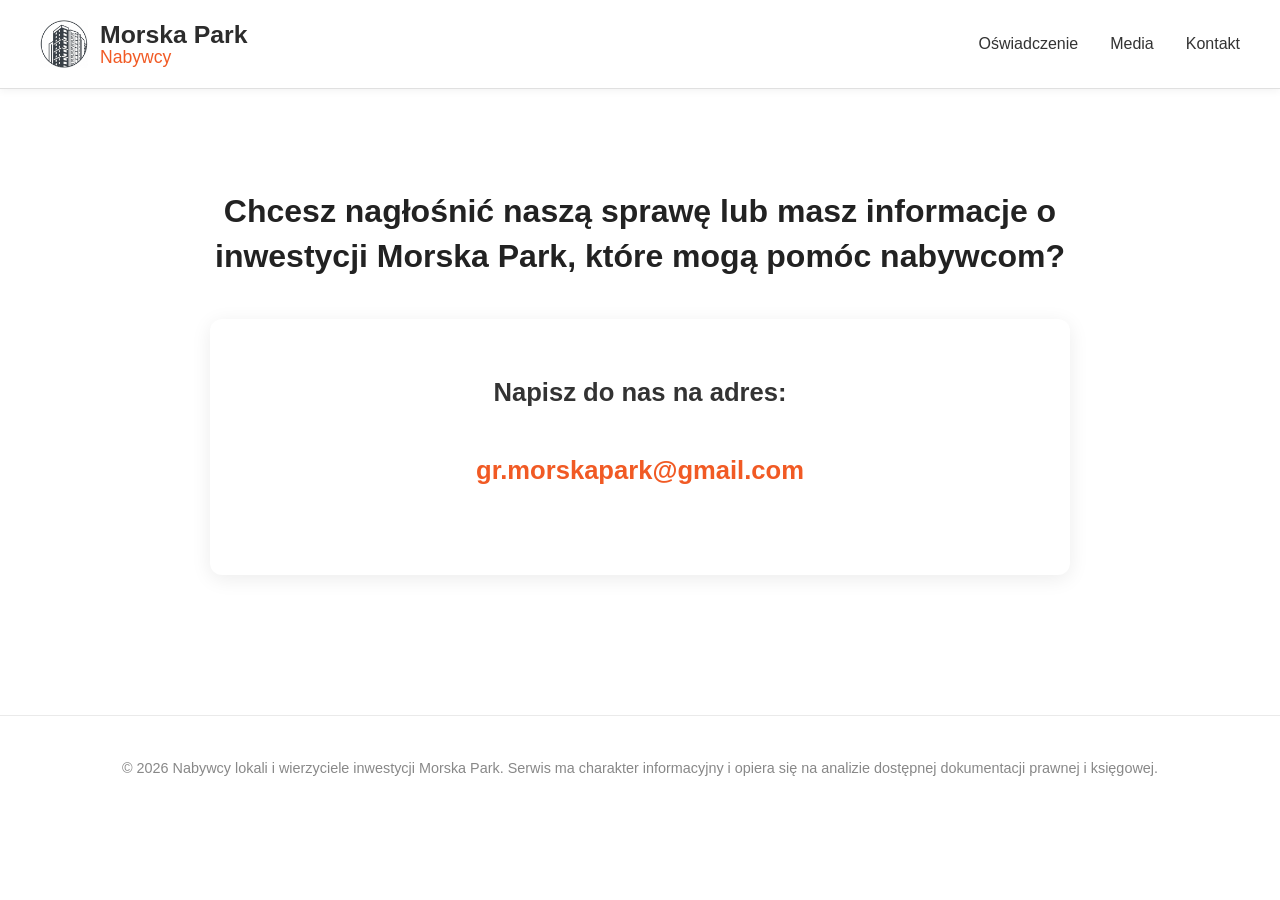
==== kontakt.html @ 007595b7 "Add more tabs" ====
<!doctype html>
<html lang="pl">
  <head>
    <meta charset="UTF-8" />
    <meta name="viewport" content="width=device-width, initial-scale=1.0" />
    <title>Kontakt w sprawie Morska Park</title>
    <link rel="stylesheet" href="style.css" />
  </head>
  <body>
    <nav class="navbar">
      <div class="navbar-container">
        <!-- Brand -->
        <div class="brand">
          <div class="logo">
            <img src="morska-park-logo-top-left.png" alt="Morska Park Logo" />
          </div>
          <div class="brand-text">
            <div class="morska-brand">Morska Park</div>
            <div class="nabywcy-label">Nabywcy</div>
          </div>
        </div>

        <!-- Desktop Menu -->
        <div class="nav-menu">
          <a href="index.html" class="nav-link">Oświadczenie</a>
          <a href="media.html" class="nav-link">Media</a>
          <a href="kontakt.html" class="nav-link">Kontakt</a>
        </div>

        <!-- Hamburger -->
        <div class="hamburger" id="hamburger">
          <span></span>
          <span></span>
          <span></span>
        </div>
      </div>

      <!-- Mobile Menu -->
      <div class="mobile-menu" id="mobile-menu">
        <a href="index.html" class="nav-link">Oświadczenie</a>
        <a href="media.html" class="nav-link">Media</a>
        <a href="kontakt.html" class="nav-link">Kontakt</a>
      </div>
    </nav>

    <div class="container">
      <div class="contact-section" id="kontakt">
        <h1>
          Chcesz nagłośnić naszą sprawę lub masz informacje o inwestycji Morska
          Park, które mogą pomóc nabywcom?
        </h1>
        <div class="contact-box">
          <p>Napisz do nas na adres:</p>
          <p class="contact-email">gr.morskapark@gmail.com</p>
        </div>
      </div>
    </div>

    <footer>
      <p>
        &copy; 2026 Nabywcy lokali i wierzyciele inwestycji Morska Park. Serwis
        ma charakter informacyjny i opiera się na analizie dostępnej
        dokumentacji prawnej i księgowej.
      </p>
    </footer>

    <script>
      // Hamburger menu
      const hamburger = document.getElementById("hamburger");
      const mobileMenu = document.getElementById("mobile-menu");

      hamburger.addEventListener("click", () => {
        mobileMenu.style.display =
          mobileMenu.style.display === "flex" ? "none" : "flex";
      });

      // Close mobile menu when clicking a link
      document.querySelectorAll(".nav-link").forEach((link) => {
        link.addEventListener("click", () => {
          if (window.innerWidth <= 768) {
            mobileMenu.style.display = "none";
          }
        });
      });
    </script>
  </body>
</html>
---- style.css ----
:root {
  --bg-color: #ffffff;
  --text-color: #333333;
  --border-color: #eaeaea;
  --ndi-bg: #f5f5f5;
  --ndi-text: #444444;
  --nabywcy-bg: #e8f5e9;
  --nabywcy-title: #2e7d32;
  --ndi-orange: #f15a24;
  --ndi-red: #c8102e;
}

* {
  box-sizing: border-box;
  margin: 0;
  padding: 0;
}

body {
  font-family:
    -apple-system, BlinkMacSystemFont, "Segoe UI", Roboto, Helvetica, Arial,
    sans-serif;
  line-height: 1.8;
  background-color: var(--bg-color);
  color: var(--text-color);
  -webkit-font-smoothing: antialiased;
}

.navbar {
  width: 100%;
  background-color: #ffffff;
  border-bottom: 1px solid #e0e0e0;
  padding: 20px 40px;
  position: sticky;
  top: 0;
  z-index: 100;
  box-shadow: 0 2px 8px rgba(0, 0, 0, 0.05);
}

.navbar-container {
  max-width: 1200px;
  margin: 0 auto;
  display: flex;
  align-items: center;
  justify-content: space-between;
}

.brand {
  display: flex;
  align-items: center;
  gap: 12px;
}

.logo {
  width: 48px;
  height: 48px;
  flex-shrink: 0;
}

.logo img {
  width: 100%;
  height: 100%;
  object-fit: contain;
}

.brand-text {
  display: flex;
  flex-direction: column;
  line-height: 1.1;
}

.morska-brand {
  font-size: 1.55rem;
  font-weight: 600;
  color: #2c2c2c;
}

.nabywcy-label {
  font-size: 1.1rem;
  font-weight: 500;
  color: var(--ndi-orange);
}

/* Menu */
.nav-menu {
  display: flex;
  gap: 32px;
  align-items: center;
}

.nav-link {
  color: #333;
  text-decoration: none;
  font-weight: 500;
  transition: color 0.2s;
}

.nav-link:hover {
  color: var(--ndi-orange);
}

/* Hamburger */
.hamburger {
  display: none;
  flex-direction: column;
  cursor: pointer;
  gap: 4px;
}

.hamburger span {
  width: 25px;
  height: 3px;
  background-color: #333;
  transition: all 0.3s;
}

/* Mobile Menu */
.mobile-menu {
  display: none;
  flex-direction: column;
  gap: 16px;
  margin-top: 16px;
  padding-top: 16px;
  border-top: 1px solid #eee;
}

/* Responsive */
@media (max-width: 768px) {
  .nav-menu {
    display: none;
  }
  .hamburger {
    display: flex;
  }
  .navbar-container {
    flex-wrap: nowrap;
  }
  .brand {
    width: auto;
    justify-content: flex-start;
  }
}

.container {
  max-width: 900px;
  margin: 0 auto;
  padding: 80px 20px 60px;
}

header {
  text-align: center;
  margin-bottom: 60px;
}

header h1 {
  font-size: 2.15rem;
  font-weight: 400;
  margin-bottom: 20px;
  color: #000;
  text-align: center;
}

header p {
  font-size: 1.1rem;
  color: #555;
  text-align: center;
  max-width: 720px;
  margin: 0 auto;
}

.manifesto {
  margin-bottom: 80px;
}

.manifesto h2 {
  text-align: center;
  font-size: 1.5rem;
  font-weight: 400;
  margin-bottom: 30px;
  color: #000;
}

.manifesto p {
  margin-bottom: 20px;
  font-size: 1.05rem;
  text-align: justify;
}

.faq-section {
  margin-top: 40px;
}

.faq-title {
  font-size: 1.5rem;
  font-weight: 400;
  margin-bottom: 30px;
  color: #000;
}

.faq-item {
  border-top: 1px solid var(--border-color);
}

.faq-item:last-child {
  border-bottom: 1px solid var(--border-color);
}

.faq-header {
  padding: 25px 0;
  cursor: pointer;
  display: flex;
  justify-content: space-between;
  align-items: center;
  user-select: none;
  background: transparent;
}

.faq-header:hover h3 {
  color: #000;
}

.faq-header h3 {
  font-size: 1.1rem;
  font-weight: 400;
  color: var(--text-color);
  padding-right: 20px;
  margin: 0;
  transition: color 0.2s;
}

.faq-icon {
  display: flex;
  align-items: center;
  justify-content: center;
  transition: transform 0.3s ease;
}

.faq-icon svg {
  width: 16px;
  height: 16px;
  fill: none;
  stroke: #333;
  stroke-width: 2;
  stroke-linecap: round;
  stroke-linejoin: round;
}

.faq-content {
  max-height: 0;
  overflow: hidden;
  transition: max-height 0.4s ease-out;
}

.faq-body {
  padding-bottom: 30px;
}

.box-ndi {
  background-color: var(--ndi-bg);
  padding: 25px;
  margin-bottom: 20px;
  border-radius: 4px;
}

.box-ndi h4 {
  color: #000;
  margin-bottom: 15px;
  font-size: 0.85rem;
  text-transform: uppercase;
  letter-spacing: 1px;
  font-weight: 600;
}

.box-ndi p {
  color: var(--ndi-text);
  margin-bottom: 15px;
}

.box-ndi ul {
  margin-left: 20px;
  margin-bottom: 15px;
  color: var(--ndi-text);
}

.box-nabywcy {
  background-color: var(--nabywcy-bg);
  padding: 25px;
  border-radius: 4px;
}

.box-nabywcy h4 {
  color: var(--nabywcy-title);
  margin-bottom: 15px;
  font-size: 0.85rem;
  text-transform: uppercase;
  letter-spacing: 1px;
  font-weight: 600;
}

.box-nabywcy p {
  margin-bottom: 15px;
  text-align: justify;
}

.box-nabywcy ul {
  margin-left: 20px;
  margin-bottom: 15px;
}

.box-nabywcy li,
.box-ndi li {
  margin-bottom: 8px;
}

.box-nabywcy p:last-child,
.box-ndi p:last-child,
.box-ndi ul:last-child {
  margin-bottom: 0;
}

.faq-item.active .faq-content {
  max-height: 3000px;
  transition: max-height 0.6s ease-in;
}

.faq-item.active .faq-icon {
  transform: rotate(180deg);
}

footer {
  text-align: center;
  padding: 40px 20px;
  margin-top: 60px;
  color: #888;
  font-size: 0.9rem;
  border-top: 1px solid var(--border-color);
}

@media (max-width: 768px) {
  .navbar {
    padding: 16px 20px;
  }
  .logo {
    width: 42px;
    height: 42px;
  }
  .morska-brand {
    font-size: 1.45rem;
  }
  .nabywcy-label {
    font-size: 1.25rem;
  }
  .container {
    padding: 50px 20px 60px;
  }
  header h1 {
    font-size: 1.75rem;
    line-height: 1.3;
  }
  header p {
    font-size: 1.05rem;
  }
  .faq-header h3 {
    font-size: 1rem;
  }
}

.media-grid {
  display: grid;
  grid-template-columns: repeat(auto-fit, minmax(340px, 1fr));
  gap: 24px;
  padding-top: 40px;
}

.media-card {
  background: white;
  border-radius: 12px;
  overflow: hidden;
  box-shadow: 0 4px 15px rgba(0, 0, 0, 0.08);
  transition:
    transform 0.3s,
    box-shadow 0.3s;
  text-decoration: none;
  color: inherit;
}

.media-card:hover {
  transform: translateY(-8px);
  box-shadow: 0 12px 25px rgba(0, 0, 0, 0.12);
}

.media-type {
  background: var(--ndi-orange);
  color: white;
  font-size: 0.85rem;
  font-weight: 600;
  padding: 6px 16px;
  display: inline-block;
  border-radius: 0 0 12px 0;
}

.media-content {
  padding: 24px;
}

.media-card h3 {
  margin-bottom: 12px;
  font-size: 1.25rem;
  line-height: 1.35;
}

.media-card p {
  color: #555;
  font-size: 1rem;
  line-height: 1.5;
}

.contact-section {
  margin: 20px auto;
  text-align: center;
}

.contact-section h1 {
  font-size: 2rem;
  margin-bottom: 40px;
  color: #222;
  line-height: 1.4;
}

.contact-box {
  background: white;
  padding: 50px 30px;
  border-radius: 12px;
  box-shadow: 0 4px 20px rgba(0, 0, 0, 0.08);
}

.contact-box p {
  font-size: 1.6rem;
  font-weight: 600;
  margin-bottom: 20px;
}

.contact-email {
  font-size: 1.55rem;
  color: var(--ndi-orange);
  font-weight: 700;
  padding: 12px 20px;
  border-radius: 8px;
  display: inline-block;
  word-break: break-word;
}

@media (max-width: 768px) {
  .contact-section h1 {
    font-size: 1.6rem;
    margin-bottom: 30px;
  }

  .contact-box {
    padding: 30px 20px;
  }

  .contact-box p {
    font-size: 1.2rem;
  }
}
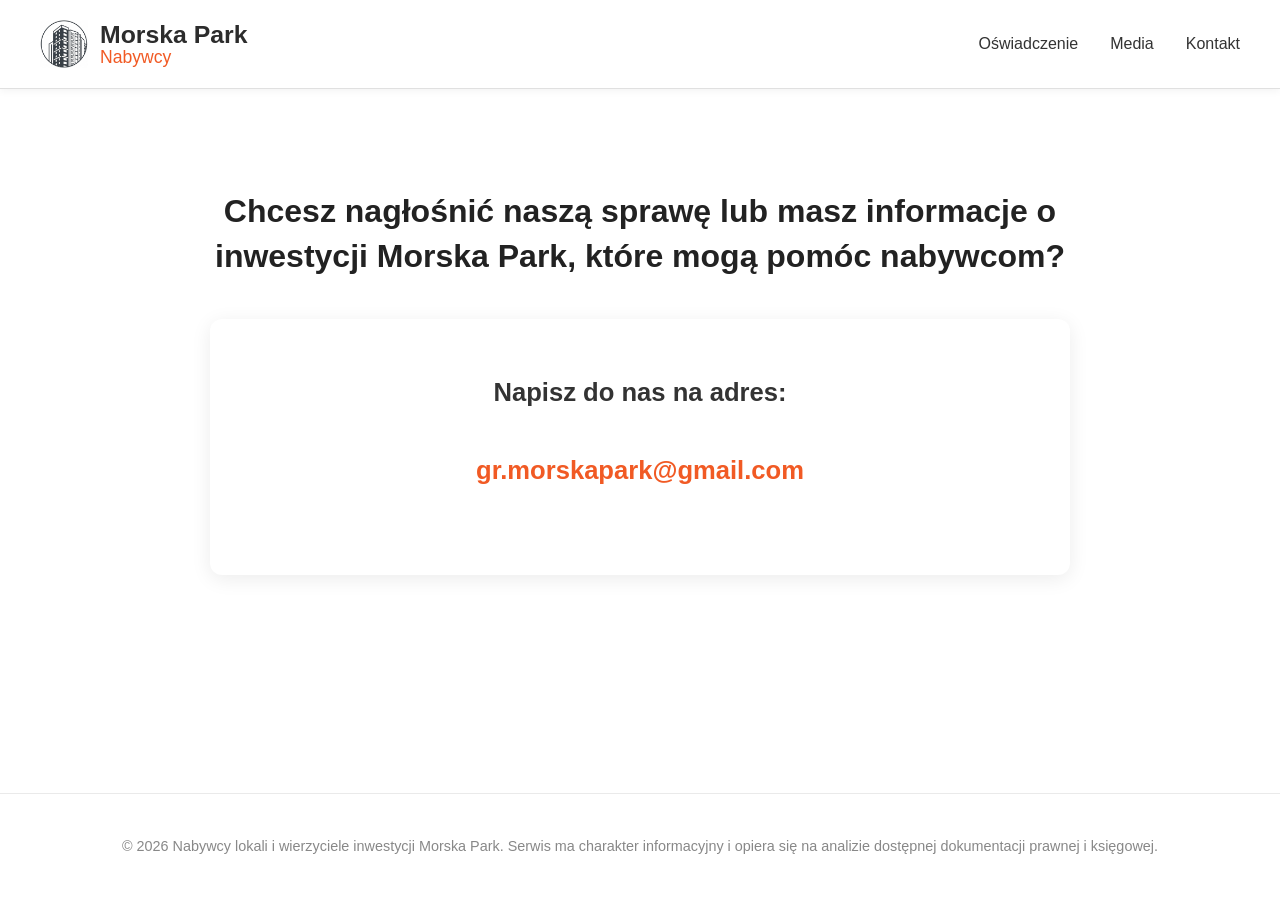
==== commit b3c2e6b2: "add links to main logo" ====
--- a/kontakt.html
+++ b/kontakt.html
@@ -10,7 +10,7 @@
     <nav class="navbar">
       <div class="navbar-container">
         <!-- Brand -->
-        <div class="brand">
+        <a href="index.html" class="brand">
           <div class="logo">
             <img src="morska-park-logo-top-left.png" alt="Morska Park Logo" />
           </div>
@@ -18,7 +18,7 @@
             <div class="morska-brand">Morska Park</div>
             <div class="nabywcy-label">Nabywcy</div>
           </div>
-        </div>
+        </a>
 
         <!-- Desktop Menu -->
         <div class="nav-menu">
@@ -69,18 +69,39 @@
       const hamburger = document.getElementById("hamburger");
       const mobileMenu = document.getElementById("mobile-menu");
 
-      hamburger.addEventListener("click", () => {
-        mobileMenu.style.display =
-          mobileMenu.style.display === "flex" ? "none" : "flex";
+      hamburger.addEventListener("click", (e) => {
+        e.stopPropagation();
+        mobileMenu.classList.toggle("open");
+        hamburger.classList.toggle("open");
       });
 
       // Close mobile menu when clicking a link
       document.querySelectorAll(".nav-link").forEach((link) => {
         link.addEventListener("click", () => {
           if (window.innerWidth <= 768) {
-            mobileMenu.style.display = "none";
+            mobileMenu.classList.remove("open");
+            hamburger.classList.remove("open");
           }
         });
+      });
+
+      // Close mobile menu when clicking outside of it
+      document.addEventListener("click", (event) => {
+        if (
+          !mobileMenu.contains(event.target) &&
+          !hamburger.contains(event.target)
+        ) {
+          mobileMenu.classList.remove("open");
+          hamburger.classList.remove("open");
+        }
+      });
+
+      // Close mobile menu when resizing the window
+      window.addEventListener("resize", () => {
+        if (window.innerWidth > 768) {
+          mobileMenu.classList.remove("open");
+          hamburger.classList.remove("open");
+        }
       });
     </script>
   </body>
--- a/style.css
+++ b/style.css
@@ -17,6 +17,9 @@
 }
 
 body {
+  display: flex;
+  flex-direction: column;
+  min-height: 100vh;
   font-family:
     -apple-system, BlinkMacSystemFont, "Segoe UI", Roboto, Helvetica, Arial,
     sans-serif;
@@ -49,6 +52,13 @@
   display: flex;
   align-items: center;
   gap: 12px;
+  text-decoration: none;
+  color: inherit;
+}
+
+.brand:hover,
+.brand:focus-visible {
+  text-decoration: none;
 }
 
 .logo {
@@ -102,26 +112,102 @@
 /* Hamburger */
 .hamburger {
   display: none;
-  flex-direction: column;
+  width: 30px;
+  height: 18px;
+  position: relative;
   cursor: pointer;
-  gap: 4px;
+  -webkit-tap-highlight-color: transparent;
 }
 
 .hamburger span {
-  width: 25px;
-  height: 3px;
+  position: absolute;
+  left: 0;
+  right: 0;
+  height: 2px;
   background-color: #333;
-  transition: all 0.3s;
+  display: block;
+  transition:
+    transform 0.22s cubic-bezier(0.2, 0.8, 0.2, 1),
+    opacity 0.08s ease;
+  transform-origin: center;
+  will-change: transform, opacity;
+}
+
+.hamburger span:nth-child(1) {
+  top: 0;
+}
+
+.hamburger span:nth-child(2) {
+  top: 50%;
+  transform: translateY(-50%);
+}
+
+.hamburger span:nth-child(3) {
+  bottom: 0;
+}
+
+/* Hamburger open (turn into X) */
+.hamburger.open span:nth-child(1) {
+  transform: translateY(8px) rotate(45deg);
+}
+
+.hamburger.open span:nth-child(2) {
+  opacity: 0;
+  transform: scaleX(0);
+}
+
+.hamburger.open span:nth-child(3) {
+  transform: translateY(-8px) rotate(-45deg);
 }
 
 /* Mobile Menu */
 .mobile-menu {
   display: none;
+  position: absolute;
+  left: 0;
+  right: 0;
+  top: 100%;
+  background: rgba(255, 255, 255, 0.98);
+  box-shadow: 0 8px 30px rgba(0, 0, 0, 0.08);
+  padding: 0 20px;
   flex-direction: column;
-  gap: 16px;
-  margin-top: 16px;
-  padding-top: 16px;
-  border-top: 1px solid #eee;
+  border-top: 1px solid var(--border-color);
+  z-index: 999;
+}
+
+/* show mobile menu when open */
+.mobile-menu.open {
+  display: flex;
+  animation: slideDown 180ms ease-out;
+}
+
+@keyframes slideDown {
+  from {
+    transform: translateY(-6px);
+    opacity: 0;
+  }
+  to {
+    transform: translateY(0);
+    opacity: 1;
+  }
+}
+
+/* Mobile menu item dividers and spacing */
+.mobile-menu .nav-link {
+  display: block;
+  padding: 12px 16px;
+  border-bottom: 1px solid rgba(0, 0, 0, 0.06);
+  color: #333;
+  text-decoration: none;
+  font-weight: 600;
+  transition:
+    background 0.15s,
+    color 0.15s;
+}
+
+.mobile-menu .nav-link:hover,
+.mobile-menu .nav-link:focus {
+  color: var(--ndi-orange);
 }
 
 /* Responsive */
@@ -142,6 +228,7 @@
 }
 
 .container {
+  flex: 1;
   max-width: 900px;
   margin: 0 auto;
   padding: 80px 20px 60px;
@@ -345,10 +432,10 @@
     height: 42px;
   }
   .morska-brand {
-    font-size: 1.45rem;
+    font-size: 1.2rem;
   }
   .nabywcy-label {
-    font-size: 1.25rem;
+    font-size: 1rem;
   }
   .container {
     padding: 50px 20px 60px;
@@ -365,9 +452,13 @@
   }
 }
 
+.media-title {
+  line-height: 2rem;
+}
+
 .media-grid {
   display: grid;
-  grid-template-columns: repeat(auto-fit, minmax(340px, 1fr));
+  grid-template-columns: repeat(2, minmax(0, 1fr));
   gap: 24px;
   padding-top: 40px;
 }
@@ -451,6 +542,10 @@
 }
 
 @media (max-width: 768px) {
+  .media-grid {
+    grid-template-columns: 1fr;
+  }
+
   .contact-section h1 {
     font-size: 1.6rem;
     margin-bottom: 30px;
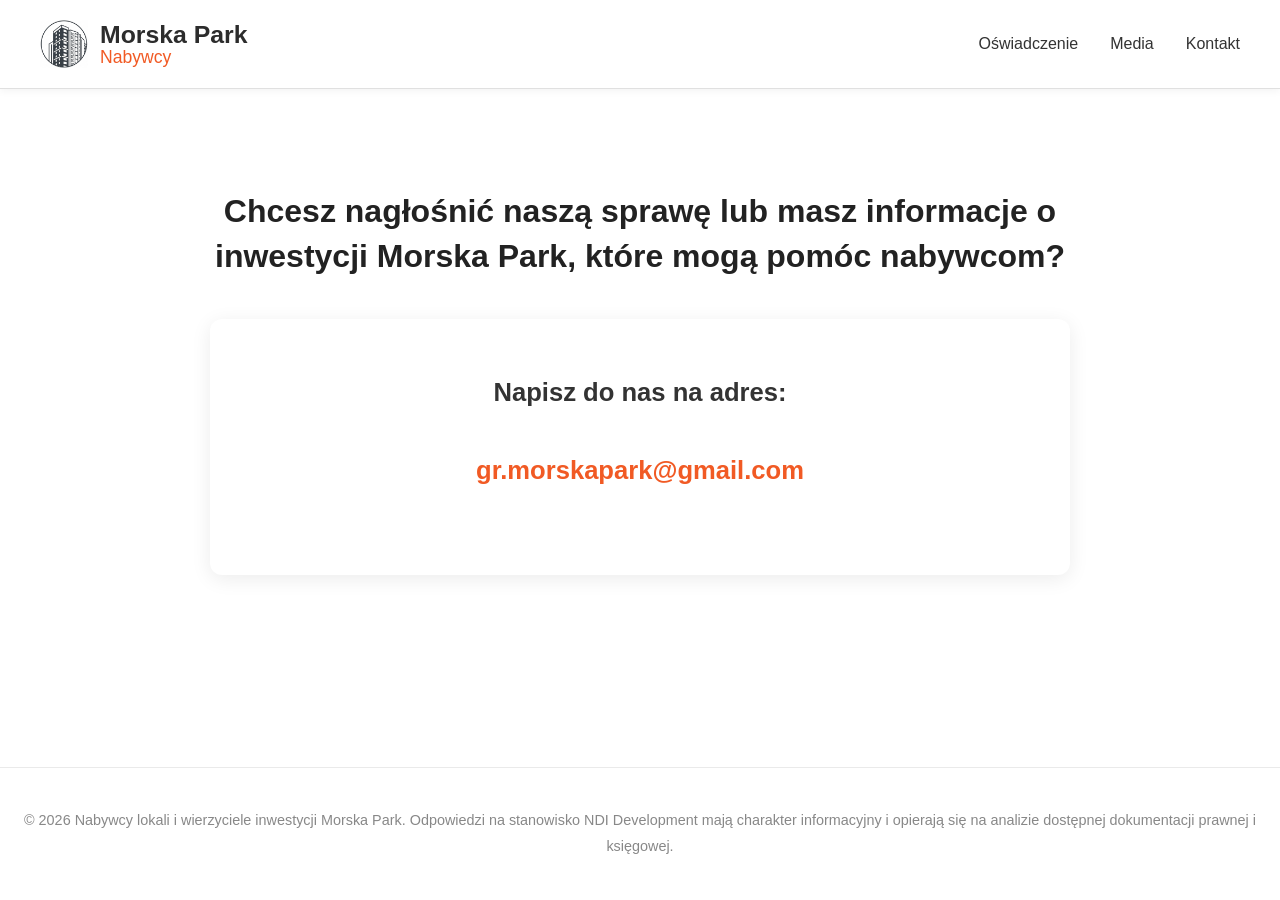
==== commit bf253cd6: "Keywords" ====
--- a/kontakt.html
+++ b/kontakt.html
@@ -4,6 +4,7 @@
     <meta charset="UTF-8" />
     <meta name="viewport" content="width=device-width, initial-scale=1.0" />
     <title>Kontakt w sprawie Morska Park</title>
+    <link rel="icon" href="favicon.ico" />
     <link rel="stylesheet" href="style.css" />
   </head>
   <body>
@@ -58,9 +59,9 @@
 
     <footer>
       <p>
-        &copy; 2026 Nabywcy lokali i wierzyciele inwestycji Morska Park. Serwis
-        ma charakter informacyjny i opiera się na analizie dostępnej
-        dokumentacji prawnej i księgowej.
+        &copy; 2026 Nabywcy lokali i wierzyciele inwestycji Morska Park.
+        Odpowiedzi na stanowisko NDI Development mają charakter informacyjny i
+        opierają się na analizie dostępnej dokumentacji prawnej i księgowej.
       </p>
     </footer>
 
